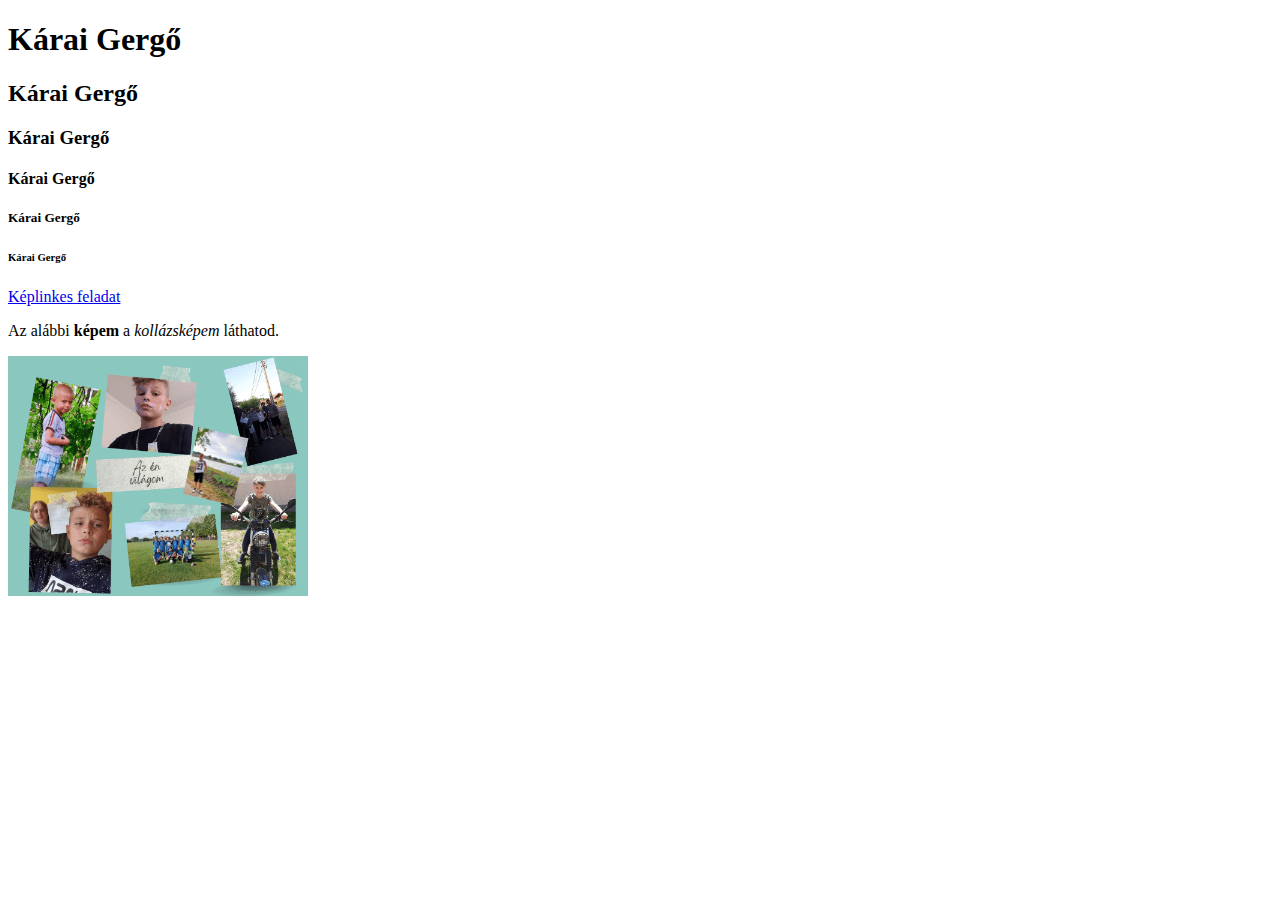
==== img/index.html @ c2f9b817 "Add files via upload" ====
<!DOCTYPE html>
<html lang="hu">
<head>
    <meta charset="UTF-8">
    <meta http-equiv="X-UA-Compatible" content="IE=edge">
    <meta name="viewport" content="width=device-width, initial-scale=1.0">
    <title>KGB oldala</title>
</head>
<body>
    <h1>Kárai Gergő</h1>
    <h2>Kárai Gergő</h2>
    <h3>Kárai Gergő</h3>
    <h4>Kárai Gergő</h4>
    <h5>Kárai Gergő</h5>
    <h6>Kárai Gergő</h6>
    <a href="keplink.html">Képlinkes feladat</a>

    <p>
        Az alábbi
        <b>képem</b>
        a
        <i>kollázsképem</i>
        láthatod.
    </p>

    <img src="kollazs.png" width="300"
</body>
</html>
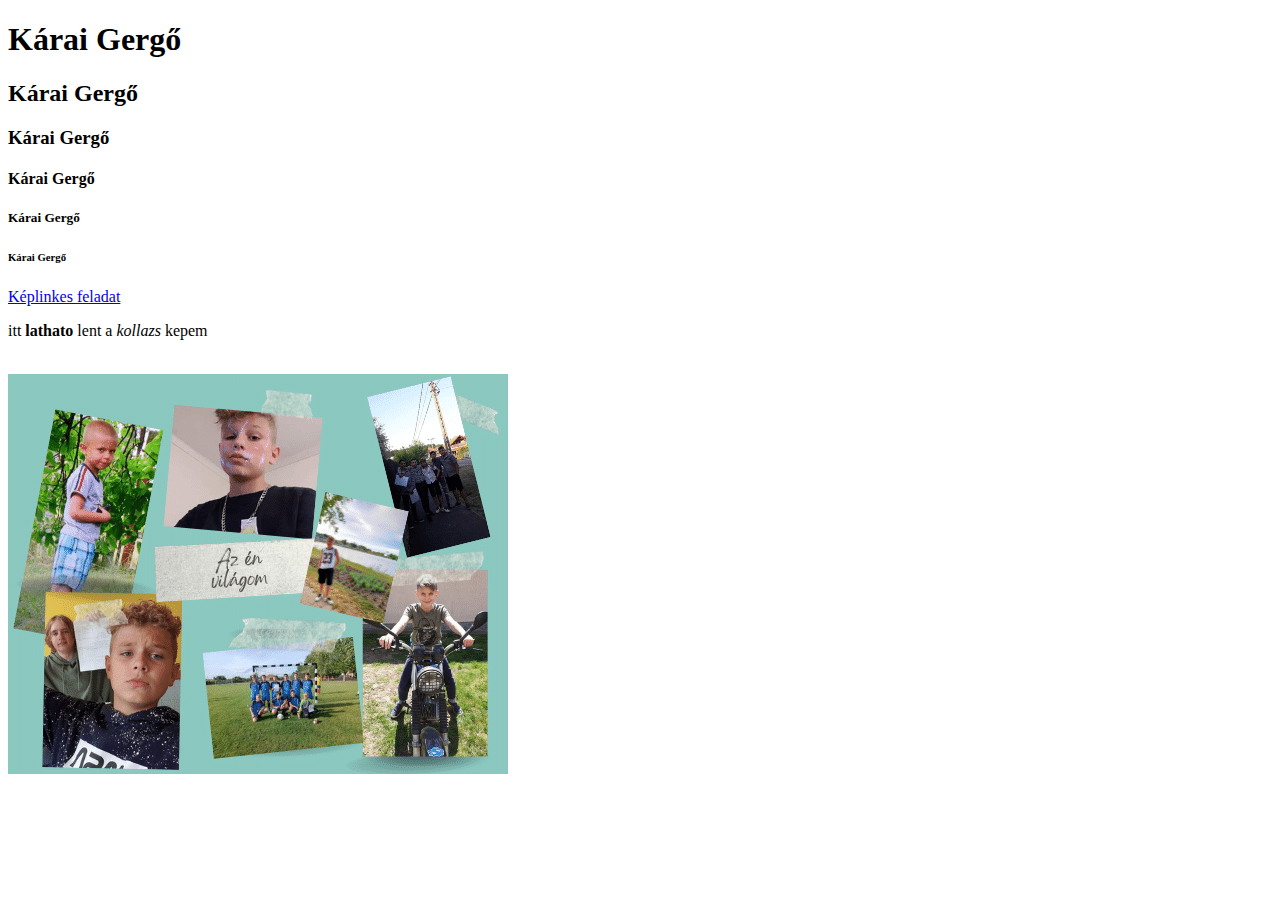
==== commit 21ac74a2: "Add files via upload" ====
--- a/img/index.html
+++ b/img/index.html
@@ -14,15 +14,8 @@
     <h5>Kárai Gergő</h5>
     <h6>Kárai Gergő</h6>
     <a href="keplink.html">Képlinkes feladat</a>
-
-    <p>
-        Az alábbi
-        <b>képem</b>
-        a
-        <i>kollázsképem</i>
-        láthatod.
-    </p>
-
-    <img src="kollazs.png" width="300"
+    <p> itt <b> lathato </b> lent a <i> kollazs </i> kepem </p>
+    <br>
+    <img src="kollazs.png"/>    
 </body>
 </html>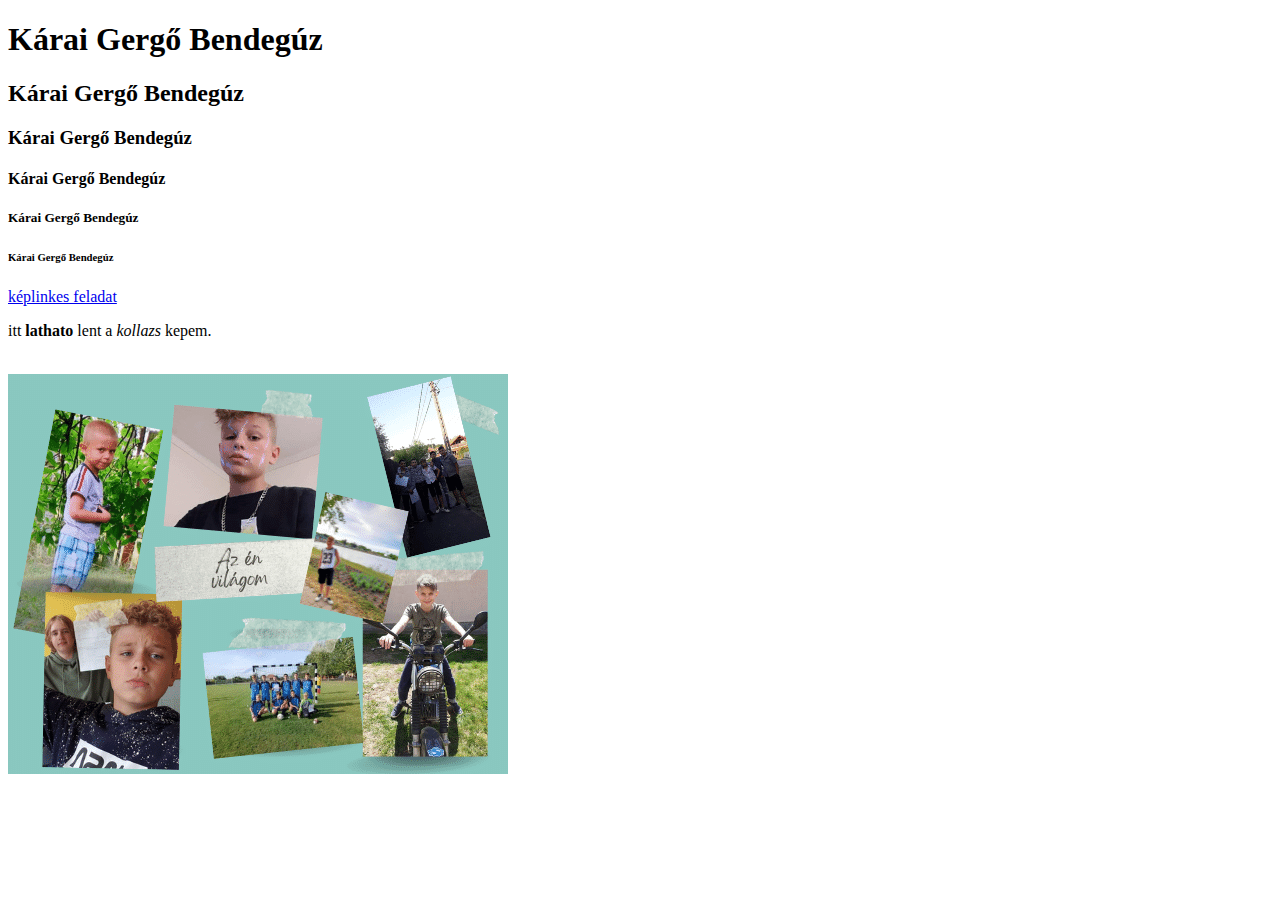
==== commit e677fa5d: "Add files via upload" ====
--- a/img/index.html
+++ b/img/index.html
@@ -7,15 +7,15 @@
     <title>KGB oldala</title>
 </head>
 <body>
-    <h1>Kárai Gergő</h1>
-    <h2>Kárai Gergő</h2>
-    <h3>Kárai Gergő</h3>
-    <h4>Kárai Gergő</h4>
-    <h5>Kárai Gergő</h5>
-    <h6>Kárai Gergő</h6>
-    <a href="keplink.html">Képlinkes feladat</a>
-    <p> itt <b> lathato </b> lent a <i> kollazs </i> kepem </p>
+    <h1>Kárai Gergő Bendegúz</h1>
+    <h2>Kárai Gergő Bendegúz</h2>
+    <h3>Kárai Gergő Bendegúz</h3>
+    <h4>Kárai Gergő Bendegúz</h4>
+    <h5>Kárai Gergő Bendegúz</h5>
+    <h6>Kárai Gergő Bendegúz</h6>
+    <a href="keplink.html">képlinkes feladat</a>
+    <p>itt <b> lathato </b> lent a <i> kollazs </i> kepem. </p>
     <br>
-    <img src="kollazs.png"/>    
+    <img src="kollazs.png"/>
 </body>
 </html>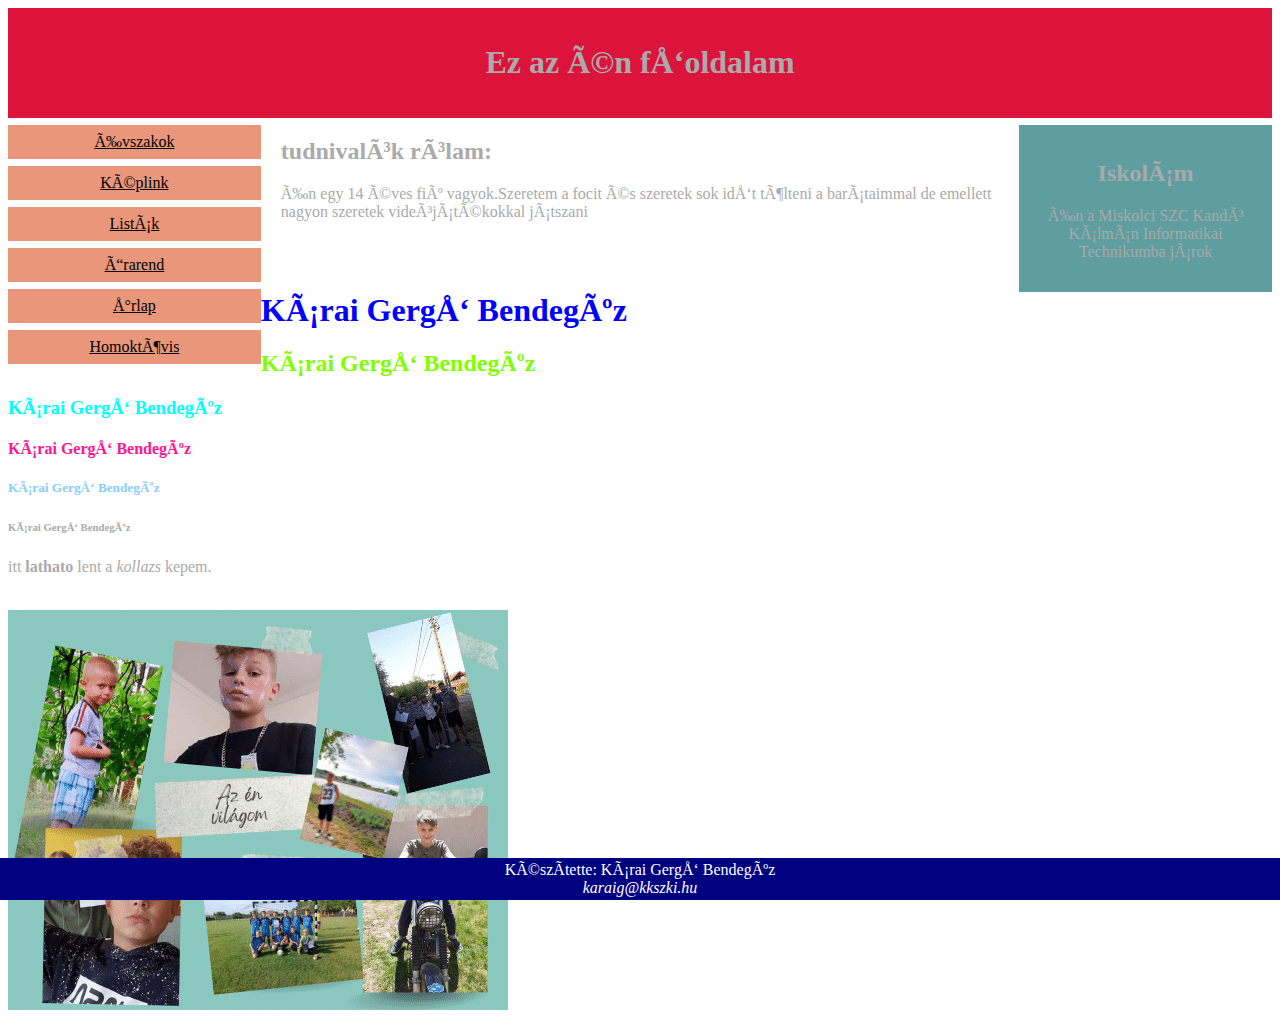
==== commit ddd99fd6: "Add files via upload" ====
--- a/img/index.html
+++ b/img/index.html
@@ -1,21 +1,151 @@
 <!DOCTYPE html>
 <html lang="hu">
 <head>
+  <link rel="stylesheet" href="index.css">
+    <link rel="icon" type="image/jpg" sizes="192x192" href="logo2.png">   
+    <style>
+      footer {
+  text-align: center;
+  padding: 3px;
+  background-color: DarkSalmon;
+  color: white;
+}
+        ul {
+          list-style-type: none;
+          margin: 0;
+          padding: 0;
+          overflow: hidden;
+          background-color: #333;
+        }
+        
+        li {
+          float: left;
+        }
+        
+        li a {
+          display: block;
+          color: white;
+          text-align: center;
+          padding: 14px 16px;
+          text-decoration: none;
+        }
+        
+        li a:hover:not(.active) {
+          background-color: #111;
+        }
+        
+        .active {
+          background-color: #04AA6D;
+        }
+        footer {
+    position: fixed;
+    bottom: 0;
+    left: 0;
+    width: 100%;
+    text-align: center;
+    background-color: navy;
+    color: rgb(red, green, blue);
+    
+}
+        </style>
+        </head>
+        <body>
+        
+        
     <meta charset="UTF-8">
     <meta http-equiv="X-UA-Compatible" content="IE=edge">
     <meta name="viewport" content="width=device-width, initial-scale=1.0">
     <title>KGB oldala</title>
+    <link rel="stylesheet" href="style.css">
 </head>
 <body>
-    <h1>Kárai Gergő Bendegúz</h1>
-    <h2>Kárai Gergő Bendegúz</h2>
-    <h3>Kárai Gergő Bendegúz</h3>
-    <h4>Kárai Gergő Bendegúz</h4>
-    <h5>Kárai Gergő Bendegúz</h5>
+  <!DOCTYPE html>
+  <html>
+  <head>
+  <meta name="viewport" content="width=device-width, initial-scale=1.0">
+  <style>
+  * {
+    box-sizing: border-box;
+  }
+  
+  .menu {
+    float: left;
+    width: 20%;
+    text-align: center;
+  }
+  
+  .menu a {
+    background-color:darksalmon;
+    padding: 8px;
+    margin-top: 7px;
+    display: block;
+    width: 100%;
+    color: black;
+  }
+  
+  .main {
+    float: left;
+    width: 60%;
+    padding: 0 20px;
+  }
+  
+  .right {
+    background-color:cadetblue;
+    float: left;
+    width: 20%;
+    padding: 15px;
+    margin-top: 7px;
+    text-align: center;
+  }
+  
+  @media only screen and (max-width: 620px) {
+    /* For mobile phones: */
+    .menu, .main, .right {
+      width: 100%;
+    }
+  }
+  </style>
+  </head>
+  <body style="font-family:Verdana;color:#aaaaaa;">
+  
+  <div style="background-color:crimson;padding:15px;text-align:center;">
+    <h1>Ez az én főoldalam</h1>
+  </div>
+  
+  <div style="overflow:auto">
+    <div class="menu">
+      <a href="évszakok.html">Évszakok</a>
+      <a href="keplink.html">Képlink</a>
+      <a href="listak.html">Listák</a>
+      <a href="tablazat.html">Órarend</a>
+      <a href="űrlap.html">Űrlap</a>
+      <a href="homoktovis.html">Homoktövis</a>
+    </div>
+  
+    
+  
+    <div class="main">
+      <h2>tudnivalók rólam:</h2>
+      <p>Én egy 14 éves fiú vagyok.Szeretem a focit és szeretek sok időt tölteni a barátaimmal de emellett nagyon szeretek videójátékokkal játszani</p>
+    </div>
+  
+    <div class="right">
+      <h2>Iskolám</h2>
+      <p>Én a Miskolci SZC Kandó Kálmán Informatikai Technikumba járok</p>
+    </div>
+  
+    <h1 style="color: blue;">Kárai Gergő Bendegúz</h1>
+    <h2 style="color:chartreuse">Kárai Gergő Bendegúz</h2>
+    <h3 style="color:aqua">Kárai Gergő Bendegúz</h3>
+    <h4 style="color:deeppink">Kárai Gergő Bendegúz</h4>
+    <h5 style="color:lightskyblue">Kárai Gergő Bendegúz</h5>
     <h6>Kárai Gergő Bendegúz</h6>
-    <a href="keplink.html">képlinkes feladat</a>
     <p>itt <b> lathato </b> lent a <i> kollazs </i> kepem. </p>
     <br>
     <img src="kollazs.png"/>
+    <footer>
+      Készítette: Kárai Gergő Bendegúz<br>
+      <address>karaig@kkszki.hu</address>
+    </footer>
 </body>
 </html>--- a/img/index.css
+++ b/img/index.css
@@ -0,0 +1,12 @@
+<style>
+footer {
+    position: fixed;
+    bottom: 0;
+    left: 0;
+    width: 100%;
+    text-align: center;
+    background-color: navy;
+    color: rgb(red, green, blue);
+    
+}
+</style>